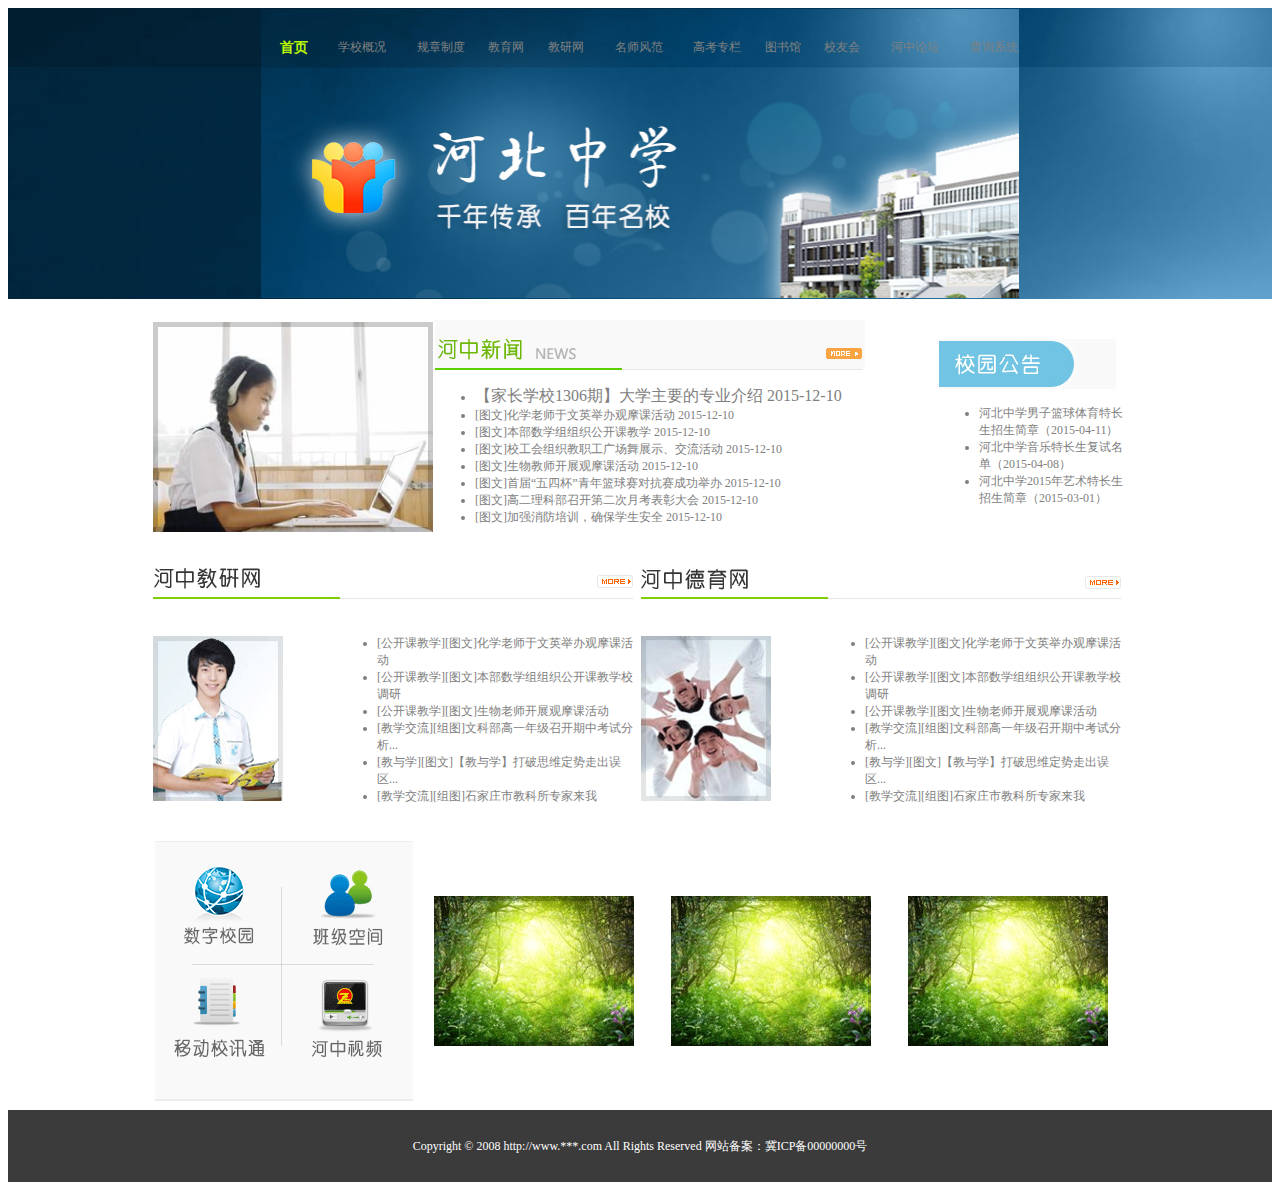
==== index.html @ a7f0022a "实验7的作业提交" ====
<!DOCTYPE html>
<html lang="en">

<head>
    <meta charset="UTF-8">
    <title>河北中学首页</title>
    <link rel="stylesheet" type="text/css" href="CSS/style.css">
    <link rel="stylesheet" type="text/css" href="CSS/index.css">
</head>

<body>
    <table width="100%" border="0px" cellspacing="0">
        <!-- 页头部分 -->
        <tr>
            <td background="images1/bg.gif" align="center">
                <table width="60%" background="images1/banner.jpg" border="0px" cellspacing="0">
                    <tr align="right">
                        <td class="no1" height="75px"  class="no4">首页</td>
                        <td><a href="content.html" target="_blank" class="no2">学校概况</a></td>
                        <td><a href="content.html" target="_blank" class="no2">规章制度</a></td>
                        <td><a href="content.html" target="_blank" class="no2">教育网</a></td>
                        <td><a href="content.html" target="_blank" class="no2">教研网</a></td>
                        <td><a href="content.html" target="_blank" class="no2">名师风范</a></td>
                        <td><a href="content.html" targest="_blank" class="no2" >高考专栏</a></td>
                        <td><a href="content.html" target="_blank" class="no2">图书馆</a></td>
                        <td><a href="content.html" target="_blank" class="no2">校友会</a></td>
                        <td><a href="content.html" target="_blank" class="no2"class="no4">河中论坛</a></td>
                        <td><a href="content.html" target="_blank" class="no3">查询系统</a></td>
                    </tr>
                    <tr>
                        <td colspan="11" height="210px"></td>
                    </tr>
                </table>
            </td>
        </tr>
        <!-- 页面主体部分 -->
        <tr>
            <td align="center">
                <table width="60%" border="0px" cellspacing="0">
                    <tr>
                        <td>
                            <table cellspacing="0">
                                <tr height="255px">
                                    <td width="25%"><img src="images1/pic.jpg"></td>
                                    <td width="55%">
                                        <img src="images1/news_pic_title.gif" alt="河中新闻" usemap="#Map1" />
                                        <map name="Map1" id="Map1">
                                        	<area shape="rect" coords="386,21,430,44" href="list.html?type=河中新闻">
                                        </map>
                                        <ul>
                                            <li><a href="content.html" target="_blank" class="m">【家长学校1306期】大学主要的专业介绍 2015-12-10</a></li>
                                            <li><a href="content.html" target="_blank">[图文]化学老师于文英举办观摩课活动 2015-12-10</a></li>
                                            <li><a href="content.html" target="_blank">[图文]本部数学组组织公开课教学 2015-12-10</a></li>
                                            <li><a href="content.html" target="_blank">[图文]校工会组织教职工广场舞展示、交流活动 2015-12-10</a></li>
                                            <li><a href="content.html" target="_blank">[图文]生物教师开展观摩课活动 2015-12-10</a></li>
                                            <li><a href="content.html" target="_blank">[图文]首届“五四杯”青年篮球赛对抗赛成功举办 2015-12-10</a></li>
                                            <li><a href="content.html" target="_blank">[图文]高二理科部召开第二次月考表彰大会 2015-12-10</a></li>
                                            <li><a href="content.html" target="_blank">[图文]加强消防培训，确保学生安全 2015-12-10</a></li>
                                        </ul>
                                    </td>
                                    <td width="20%">
                                        <img src="images1/notice_title.gif"/>
                                        <ul>
                                            <li><a href="content.html" target="_blank">河北中学男子篮球体育特长生招生简章（2015-04-11）</a></li>
                                            <li><a href="content.html" target="_blank">河北中学音乐特长生复试名单（2015-04-08）</a></li>
                                            <li><a href="content.html" target="_blank">河北中学2015年艺术特长生招生简章（2015-03-01）</a></li>
                                        </ul>
                                    </td>
                                </tr>
                            </table>
                        </td>
                    </tr>
                    <tr>
                        <td>
                            <table border="0px" width="976" cellspacing="0">
                                <tr height="45px">
                                    <td colspan="2" width="50%">
                                    <img src="images1/news_jy_title.gif" alt="河中教研网" usemap="#Map2"/>
                                    	<map name="Map2" id="Map2">
                                       		<area shape="rect" coords="439,11,481,33" href="list.html?type=河中教研">
                                       	</map>
                                    </td>
                                    <td colspan="2" width="50%">
                                    <img src="images1/news_dy_title.gif" alt="河中德育网" usemap="#Map3"/>
                                    	<map name="Map3" id="Map3">
                                       		<area shape="rect" coords="439,11,481,33" href="list.html?type=河中德育">
                                       	</map>
                                    </td>
                                </tr>
                                <tr height="232px">
                                    <td>
                                        <img src="images1/news_jy_pic.gif"/> 
                                    <td>
                                        <ul>
                                            <li><a href="content.html" target="_blank">[公开课教学][图文]化学老师于文英举办观摩课活动</a></li>
                                            <li><a href="content.html" target="_blank">[公开课教学][图文]本部数学组组织公开课教学校调研</a></li>
                                            <li><a href="content.html" target="_blank">[公开课教学][图文]生物老师开展观摩课活动</a></li>
                                            <li><a href="content.html" target="_blank">[教学交流][组图]文科部高一年级召开期中考试分析...</a></li>
                                            <li><a href="content.html" target="_blank">[教与学][图文]【教与学】打破思维定势走出误区...</a></li>
                                            <li><a href="content.html" target="_blank">[教学交流][组图]石家庄市教科所专家来我</a></li>
                                        </ul>
                                    </td>
                                    <td>
                                        <img src="images1/news_dy_pic.gif"/>
                                    </td>
                                    <td>
                                        <ul>
                                            <li><a href="content.html" target="_blank">[公开课教学][图文]化学老师于文英举办观摩课活动</a></li>
                                            <li><a href="content.html" target="_blank">[公开课教学][图文]本部数学组组织公开课教学校调研</a></li>
                                            <li><a href="content.html" target="_blank">[公开课教学][图文]生物老师开展观摩课活动</a></li>
                                            <li><a href="content.html" target="_blank">[教学交流][组图]文科部高一年级召开期中考试分析...</a></li>
                                            <li><a href="content.html" target="_blank">[教与学][图文]【教与学】打破思维定势走出误区...</a></li>
                                            <li><a href="content.html" target="_blank">[教学交流][组图]石家庄市教科所专家来我</a></li>
                                        </ul>
                                    </td>
                                </tr>
                            </table>
                        </td>
                    </tr>
                    <tr>
                        <td>
                            <table>
                                <tr>
                                    <td width="25%" align="center">
                                    	<img src="images1/gnq.gif" alt="热点区域" usemap="#Map4"/> 
                                    	<map name="#Map4" id="Map4">
                                        	<area shape="rect" coords="144,133,250,240" href="index.html#河中视频">
                                        	<area shape="rect" coords="12,129,119,239" href="index.html#通信录">
                                        	<area shape="rect" coords="9,6,116,113" href="index.html#数字校园">
                                        	<area shape="rect" coords="140,9,243,114" href="index.html#班级空间">
                                    	</map>

                                    </td>
                                    <td width="25%" align="center"><img src="images1/tup.gif"/></td>
                                    <td width="25%" align="center"><img src="images1/tup.gif"/></td>
                                    <td width="25%" align="center"><img src="images1/tup.gif"/></td>
                                </tr>
                            </table>
                        </td>
                    </tr>
                </table>
            </td>
        </tr>
        <!-- 页脚部分 -->
        <tr>
            <td height="70px" align="center" background="images1/foot_bg.gif">
                <font color="white">Copyright &copy; 2008 http://www.***.com All Rights Reserved 网站备案：冀ICP备00000000号</font>
            </td>
        </tr>
    </table>
</body>

</html>
---- CSS/style.css ----
body {
	color: gray;
	font-size: 12px;
}
p {
	text-height: 1.5em;
}
a:link {
	text-decoration: none;
	color: gray;
}
a:hover {
	text-decoration: underline;
}
.no1 {
	font-size: 14px;
	color: #b9f605;
	font-weight: bold;
}
.no2 {
	color: #FFFFFF;
}
a:hover {
	color: #b9f605;
	text-decoration: none;
}
.no3 {
	color: #fdb306;
}
---- CSS/index.css ----
.m{
	font-family: "微软雅黑";
	font-size: 16px;
	color: #65a7d0;
	font-weight: font;
}
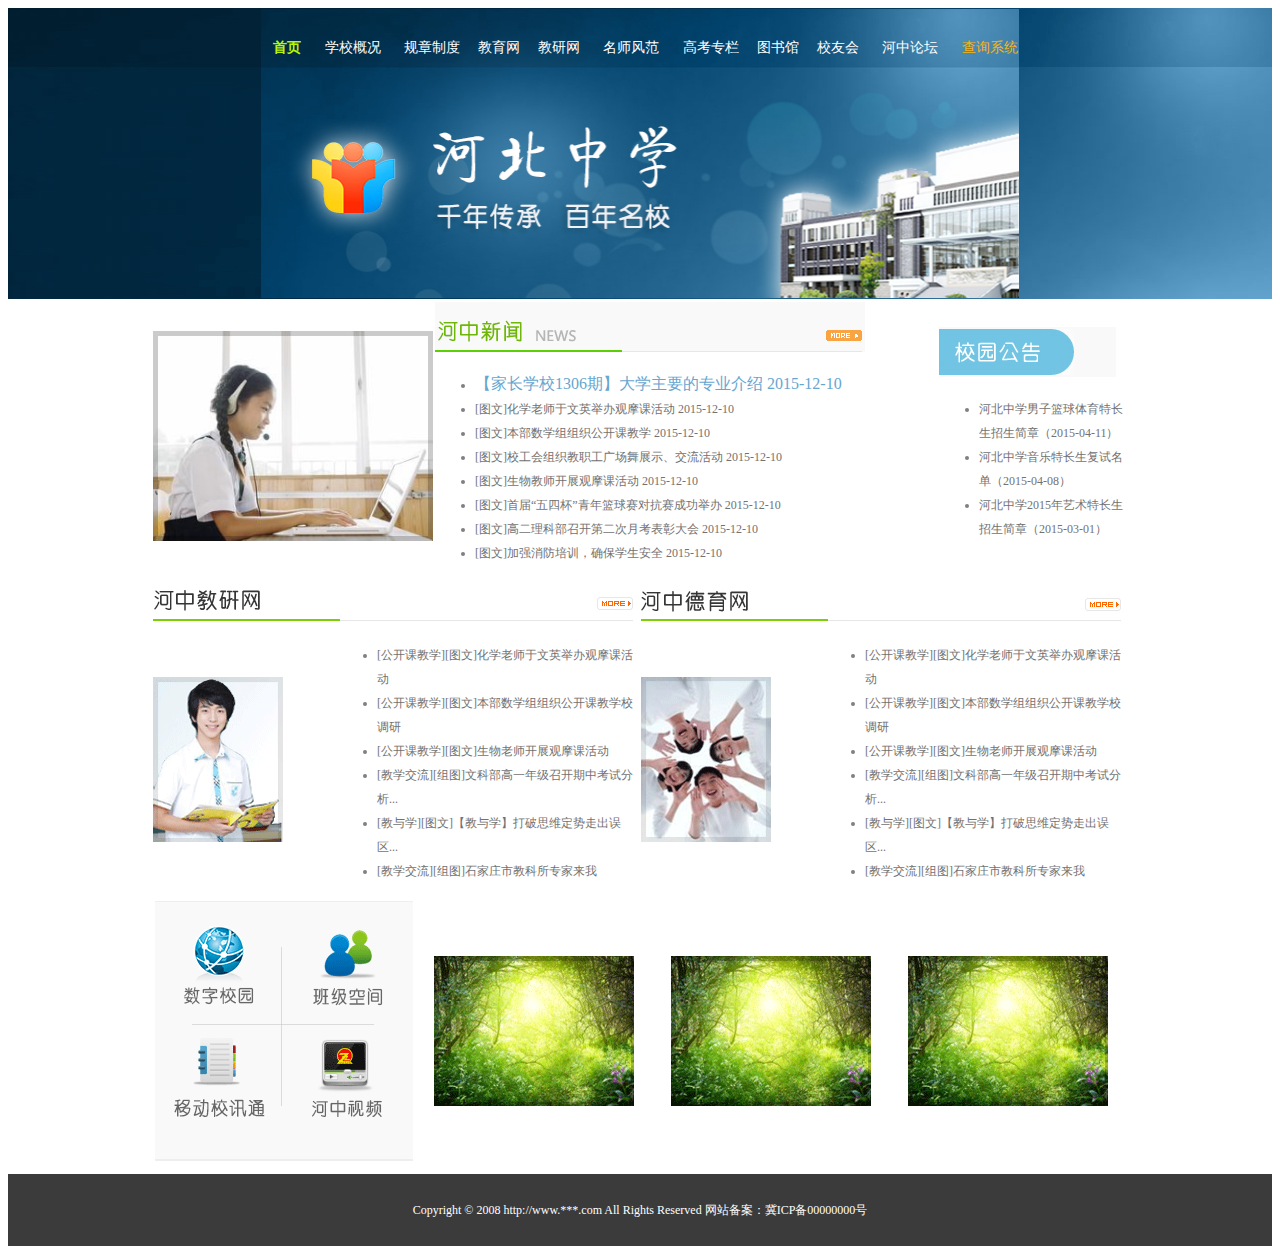
==== commit c9d81b9e: "实验7的再一次新的新的提交" ====
--- a/index.html
+++ b/index.html
@@ -14,17 +14,17 @@
         <tr>
             <td background="images1/bg.gif" align="center">
                 <table width="60%" background="images1/banner.jpg" border="0px" cellspacing="0">
-                    <tr align="right">
-                        <td class="no1" height="75px"  class="no4">首页</td>
+                    <tr align="right"">
+                        <td class="no1" height="75px">首页</td>
                         <td><a href="content.html" target="_blank" class="no2">学校概况</a></td>
                         <td><a href="content.html" target="_blank" class="no2">规章制度</a></td>
                         <td><a href="content.html" target="_blank" class="no2">教育网</a></td>
                         <td><a href="content.html" target="_blank" class="no2">教研网</a></td>
                         <td><a href="content.html" target="_blank" class="no2">名师风范</a></td>
-                        <td><a href="content.html" targest="_blank" class="no2" >高考专栏</a></td>
+                        <td><a href="content.html" targest="_blank" class="no2">高考专栏</a></td>
                         <td><a href="content.html" target="_blank" class="no2">图书馆</a></td>
                         <td><a href="content.html" target="_blank" class="no2">校友会</a></td>
-                        <td><a href="content.html" target="_blank" class="no2"class="no4">河中论坛</a></td>
+                        <td><a href="content.html" target="_blank" class="no2">河中论坛</a></td>
                         <td><a href="content.html" target="_blank" class="no3">查询系统</a></td>
                     </tr>
                     <tr>
--- a/CSS/style.css
+++ b/CSS/style.css
@@ -1,13 +1,13 @@
 body {
 	color: gray;
 	font-size: 12px;
+	line-height: 2em;
 }
-p {
-	text-height: 1.5em;
+a{
+	color: #727272;
 }
 a:link {
 	text-decoration: none;
-	color: gray;
 }
 a:hover {
 	text-decoration: underline;
@@ -17,13 +17,18 @@
 	color: #b9f605;
 	font-weight: bold;
 }
-.no2 {
+a.no2 {
+	font-size: 14px;
 	color: #FFFFFF;
 }
-a:hover {
+a.no2:hover {
 	color: #b9f605;
 	text-decoration: none;
 }
-.no3 {
+.no3{
 	color: #fdb306;
-}+	font-size: 14px;
+}
+.no3:hover{
+	text-decoration: none;
+}
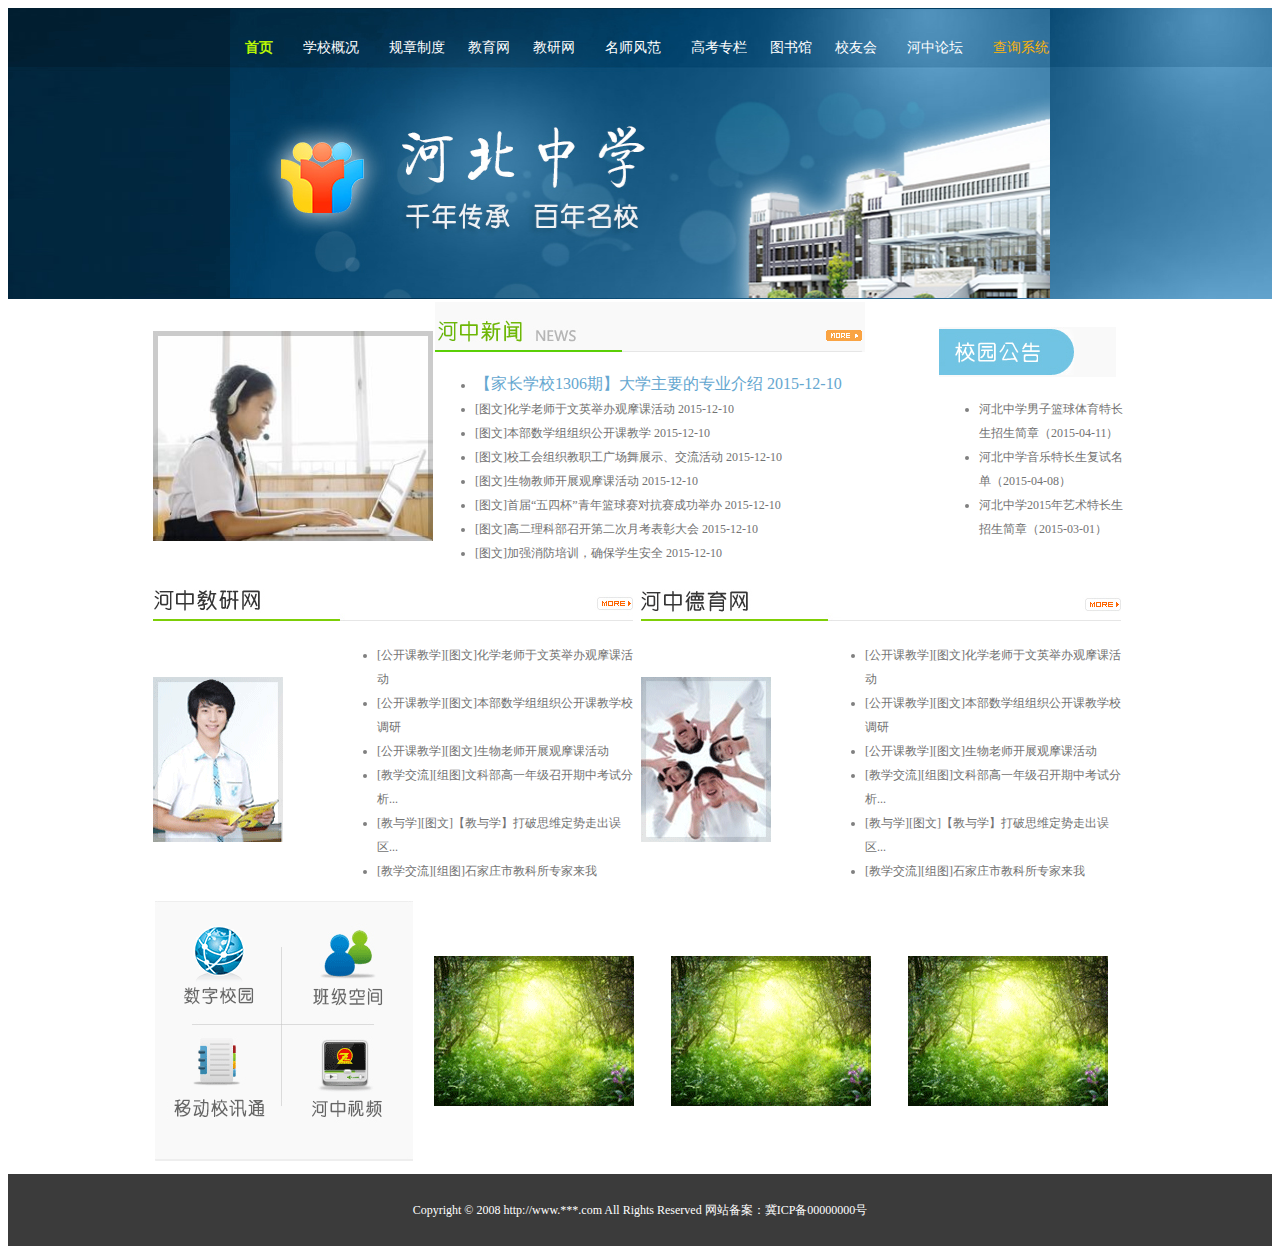
==== commit 6c88a7bc: "Update index.html" ====
--- a/index.html
+++ b/index.html
@@ -13,7 +13,7 @@
         <!-- 页头部分 -->
         <tr>
             <td background="images1/bg.gif" align="center">
-                <table width="60%" background="images1/banner.jpg" border="0px" cellspacing="0">
+                <table width="65%" background="images1/banner.jpg" border="0px" cellspacing="0">
                     <tr align="right"">
                         <td class="no1" height="75px">首页</td>
                         <td><a href="content.html" target="_blank" class="no2">学校概况</a></td>
@@ -150,4 +150,4 @@
     </table>
 </body>
 
-</html>+</html>
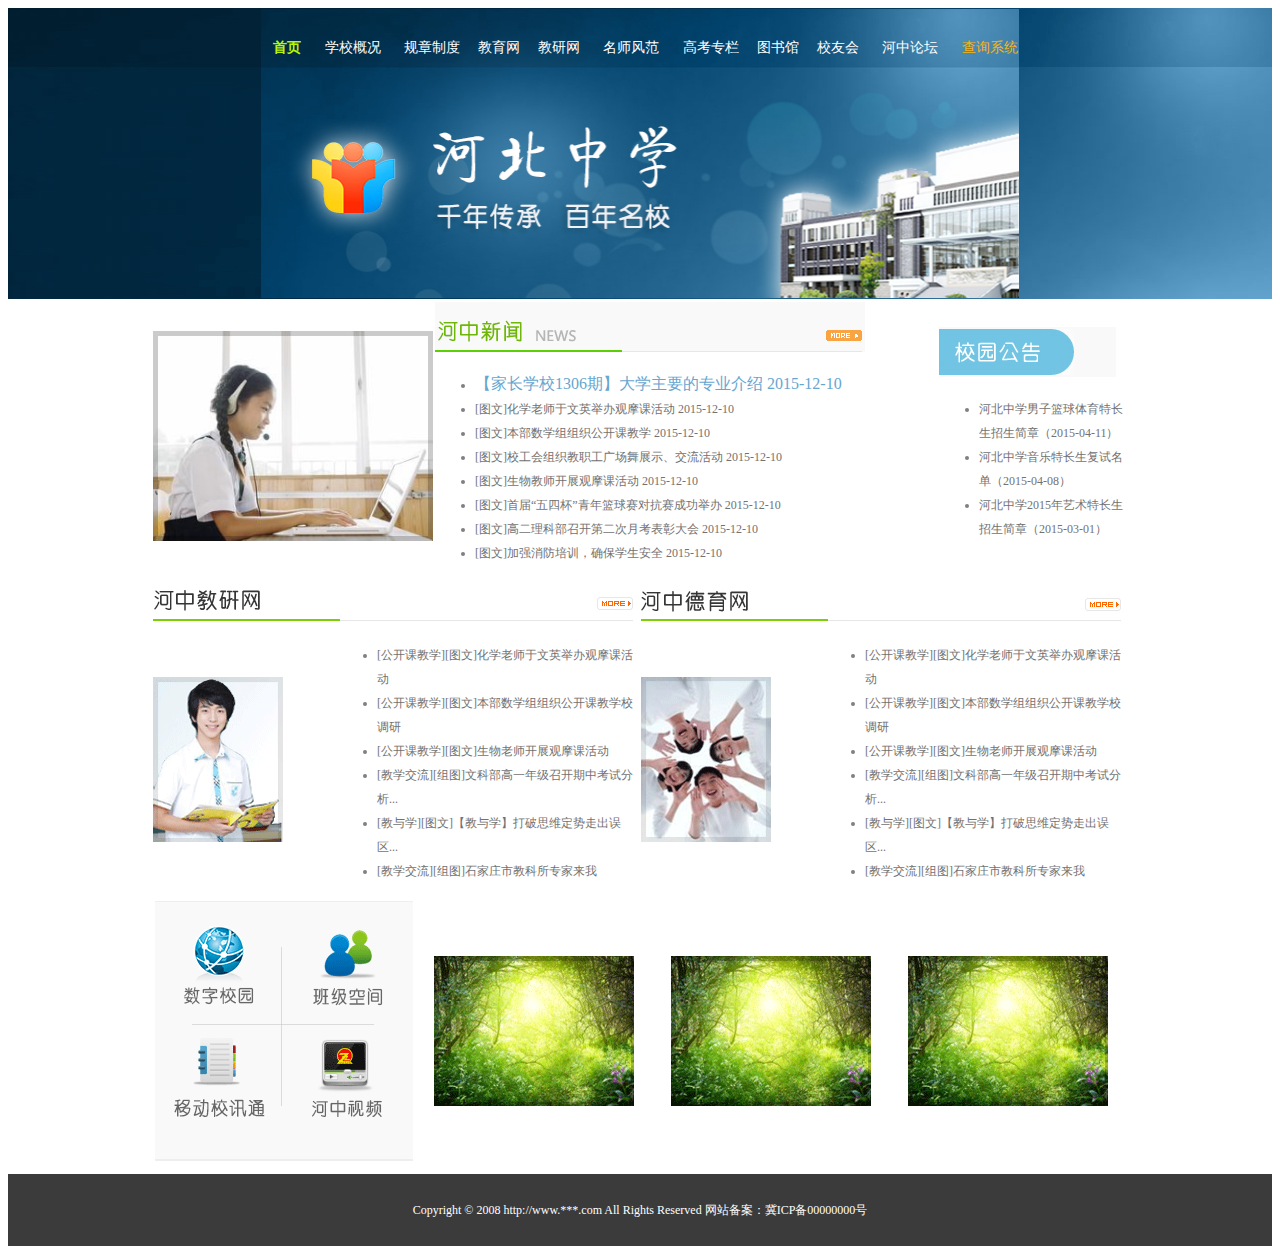
==== commit 4e0ba365: "Update index.html" ====
--- a/index.html
+++ b/index.html
@@ -13,7 +13,7 @@
         <!-- 页头部分 -->
         <tr>
             <td background="images1/bg.gif" align="center">
-                <table width="65%" background="images1/banner.jpg" border="0px" cellspacing="0">
+                <table width="60%" background="images1/banner.jpg" border="0px" cellspacing="0">
                     <tr align="right"">
                         <td class="no1" height="75px">首页</td>
                         <td><a href="content.html" target="_blank" class="no2">学校概况</a></td>
